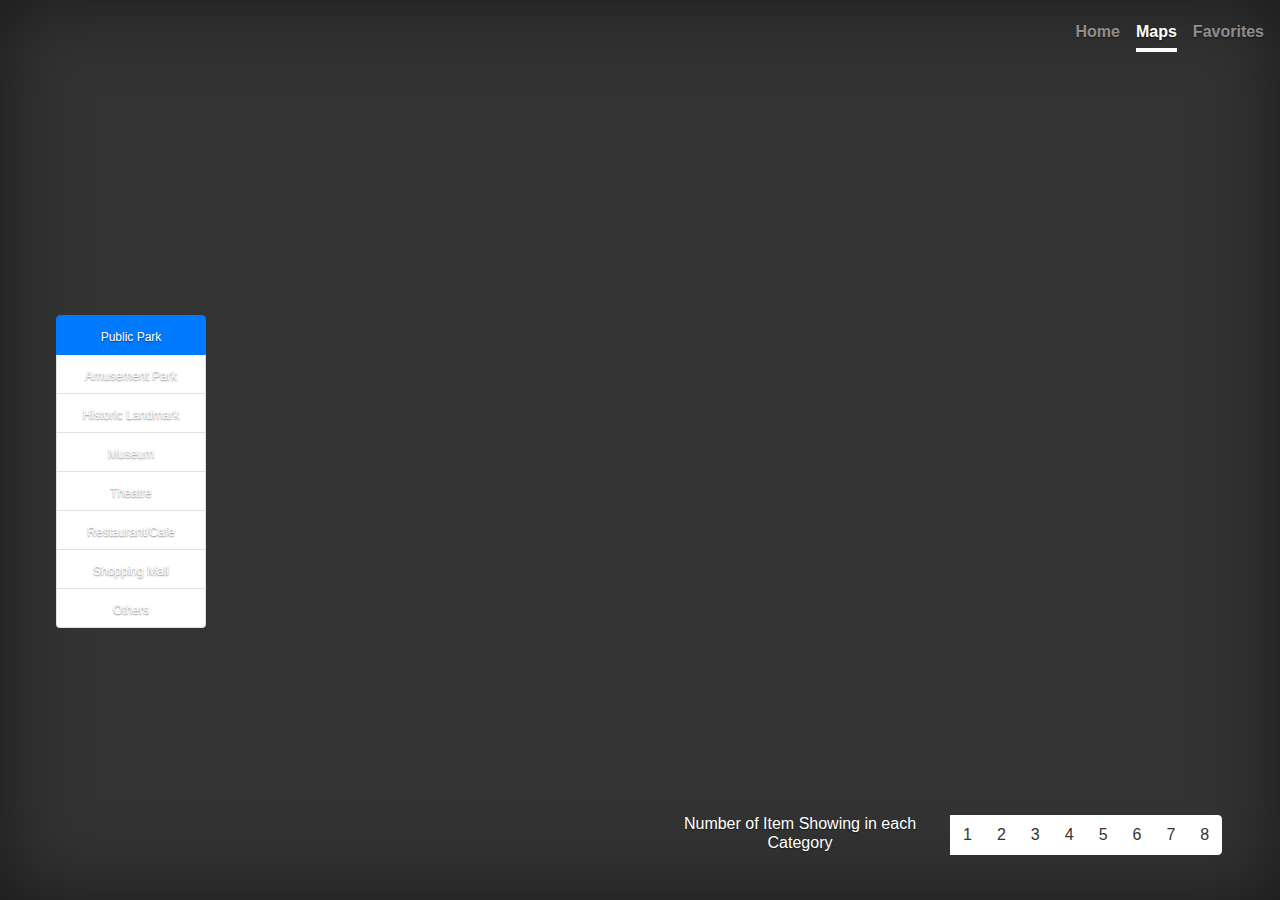
==== assignment2.1-02.html @ 2ae6b25b "initial commit" ====
<!DOCTYPE html>
<!-- saved from url=(0049)https://getbootstrap.com/docs/4.0/examples/cover/ -->
<html lang="en"><head><meta http-equiv="Content-Type" content="text/html; charset=UTF-8">

  
    
    <meta name="viewport" content="width=device-width, initial-scale=1, shrink-to-fit=no">
    <meta name="description" content="">
    <meta name="author" content="">
    <link rel="icon" href="https://getbootstrap.com/docs/4.0/assets/img/favicons/favicon.ico">

    <title>tour helper</title>

    <link rel="canonical" href="https://getbootstrap.com/docs/4.0/examples/cover/">

    <!-- Bootstrap core CSS -->
    <link href="./Cover Template for Bootstrap-01_files/bootstrap.min.css" rel="stylesheet">

    <!-- Custom styles for this template -->
    <link href="./Cover Template for Bootstrap-01_files/cover-02.css" rel="stylesheet">
    <link rel="stylesheet" href="cover-02.css">
  </head>

  <body class="text-center">


    <div class="cover-container d-flex h-100 p-3 mx-auto flex-column">
      <header class="masthead mb-auto">
        <div class="inner">
          <nav class="nav nav-masthead justify-content-center">
            <a class="nav-link" href="file:///C:/Users/tiki/Desktop/assignment/assignment2.1-01.html">Home</a>
            <a class="nav-link active" href="file:///C:/Users/tiki/Desktop/assignment/assignment2.1-02.html">Maps</a>
            <a class="nav-link" href="file:///C:/Users/tiki/Desktop/assignment/assignment2.1-03.html">Favorites</a>
          </nav>
        </div>
      </header>
  
<div class="choice">
  <ul class="h-nav">
   <a class="list-group-item active" href="file:///C:/Users/tiki/Desktop/assignment/assignment2.1-02.html">Public Park</a>
   
   <a class="list-group-item" href="file:///C:/Users/tiki/Desktop/assignment/assignment2.1-02.html">Amusement Park</a>
  <a class="list-group-item" href="file:///C:/Users/tiki/Desktop/assignment/assignment2.1-02.html">Historic Landmark</a>
  <a class="list-group-item" href="file:///C:/Users/tiki/Desktop/assignment/assignment2.1-02.html">Museum</a>
  <a class="list-group-item" href="file:///C:/Users/tiki/Desktop/assignment/assignment2.1-02.html">Theatre</a>
  <a class="list-group-item" href="file:///C:/Users/tiki/Desktop/assignment/assignment2.1-02.html">Restaurant/Cafe</a>
  <a class="list-group-item" href="file:///C:/Users/tiki/Desktop/assignment/assignment2.1-02.html">Shopping Mall</a>
  <a class="list-group-item" href="file:///C:/Users/tiki/Desktop/assignment/assignment2.1-02.html">Others</a>
</ul>
 

<div class="location">
  <ion-icon src="_ionicons_svg_md-star.svg">
  </ion-icon>
</div>
     
<div class="map">
  <style>
body {
  background-image: url('ref map-01.jpg');
  background-repeat: no-repeat;
  background-attachment: fixed;  
  background-size: cover;
}
</style>

      <main role="main" class="inner cover">
               <!-- <p class="lead"> -->
                
 
                 
                 
                 <div class="btn-toolbar" role="toolbar" aria-label="Toolbar with button groups">
  <div class="btn-group " role="group" aria-label="First group">
    <p class="lead">Number of Item Showing in each Category</p>
    <button type="button" class="btn btn-secondary">1</button>
    <button type="button" class="btn btn-secondary">2</button>
    <button type="button" class="btn btn-secondary">3</button>
    <button type="button" class="btn btn-secondary">4</button>
    <button type="button" class="btn btn-secondary">5</button>
    <button type="button" class="btn btn-secondary">6</button>
    <button type="button" class="btn btn-secondary">7</button>
    <button type="button" class="btn btn-secondary">8</button>
  </div>
</div>
               </p>
      </main>

      <footer class="mastfoot mt-auto">
        <div class="inner">
        </div>
      </footer>
    </div>
  </div></div>


    <!-- Bootstrap core JavaScript
    ================================================== -->
    <!-- Placed at the end of the document so the pages load faster -->
    <script src="./Cover Template for Bootstrap-01_files/jquery-3.2.1.slim.min.js.下载" integrity="sha384-KJ3o2DKtIkvYIK3UENzmM7KCkRr/rE9/Qpg6aAZGJwFDMVNA/GpGFF93hXpG5KkN" crossorigin="anonymous"></script>
    <script>window.jQuery || document.write('<script src="../../assets/js/vendor/jquery-slim.min.js"><\/script>')</script>
    <script src="./Cover Template for Bootstrap-01_files/popper.min.js.下载"></script>
    <script src="./Cover Template for Bootstrap-01_files/bootstrap.min.js.下载"></script>
    <script src="script.js"></script>
  

</body></html>
---- Cover Template for Bootstrap-01_files/cover-02.css ----
/*
 * Globals
 */

/* Links */
a,
a:focus,
a:hover {
  color: #fff;
}

/* Custom default button */
.btn-secondary,
.btn-secondary:hover,
.btn-secondary:focus {
  height: 2.5rem;
  color: #333;
  text-shadow: none; /* Prevent inheritance from `body` */
  background-color: #fff;
  border: .05rem solid #fff;
  /*float:right;*/
}

.btn-group{
  width:50%;
  margin-left: 50%;
}

/*
 * Base structure
 */

html,
body {
  height: 100%;
  background-color: #333;
}

body {
  display: -ms-flexbox;
  display: -webkit-box;
  display: flex;
  -ms-flex-pack: center;
  -webkit-box-pack: center;
  justify-content: center;
  color: #fff;
  text-shadow: 0 .05rem .1rem rgba(0, 0, 0, .5);
  box-shadow: inset 0 0 5rem rgba(0, 0, 0, .5);
}

.choice{
  /*margin-bottom:50%;*/
   opacity: 1



}
.cover-container {
  width: 100%;
}


/*
 * Header
 */
.masthead {
  margin-bottom: 2rem;
}

.masthead-brand {
  margin-bottom: 0;
}

p.lead{
  font-size:16px;
  display: inline-block;
  width: 300px;
  line-height: 1.15;
}

.btn-group{
  width:50%;
  margin-left: 50%;
}
.nav-masthead .nav-link {
  padding: .25rem 0;
  font-weight: 700;
  color: rgba(255, 255, 255, .5);
  background-color: transparent;
  border-bottom: .25rem solid transparent;
}

.nav-masthead .nav-link:hover,
.nav-masthead .nav-link:focus {
  border-bottom-color: rgba(255, 255, 255, .25);
}

.nav-masthead .nav-link + .nav-link {
  margin-left: 1rem;
}

.nav-masthead .active {
  color: #fff;
  border-bottom-color: #fff;
}

@media (min-width: 48em) {
  .masthead-brand {
    float: left;
  }
  .nav-masthead {
    float: right;
  }
}
.map{
 margin-left:20px;
}

.list-group-item{
  height:40px;
  width:150px;
  font-size: 12px;
}

.h-nav {
  margin-bottom: 15%;
}
/*button{
  height:10px;
  width:10px;
}*/

/*
 * Cover
 */
.cover {
  padding: 0 1.5rem;
}
.cover .btn-lg {
  padding: .75rem 1.25rem;
  font-weight: 700;
}


/*
 * Footer
 */
.mastfoot {
  color: rgba(255, 255, 255, .5);
}
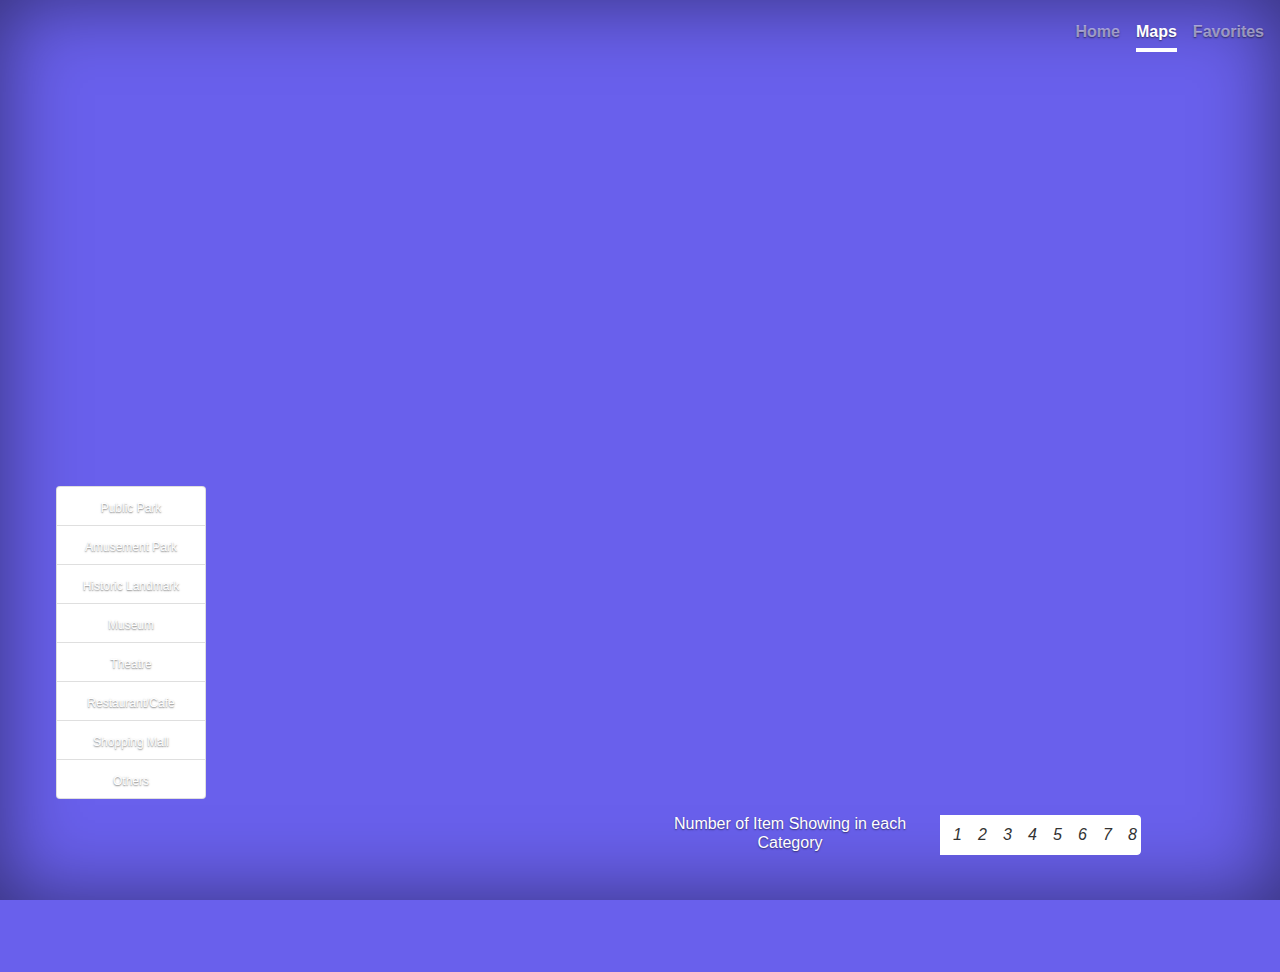
==== commit b14f904b: "1121 update" ====
--- a/assignment2.1-02.html
+++ b/assignment2.1-02.html
@@ -1,10 +1,12 @@
 <!DOCTYPE html>
 <!-- saved from url=(0049)https://getbootstrap.com/docs/4.0/examples/cover/ -->
-<html lang="en"><head><meta http-equiv="Content-Type" content="text/html; charset=UTF-8">
+<html lang="en">
+<head>
+  <meta http-equiv="Content-Type" content="text/html; charset=UTF-8">
 
   
     
-    <meta name="viewport" content="width=device-width, initial-scale=1, shrink-to-fit=no">
+   <!--  <meta name="viewport" content="width=device-width, initial-scale=1, shrink-to-fit=no"> -->
     <meta name="description" content="">
     <meta name="author" content="">
     <link rel="icon" href="https://getbootstrap.com/docs/4.0/assets/img/favicons/favicon.ico">
@@ -18,34 +20,47 @@
 
     <!-- Custom styles for this template -->
     <link href="./Cover Template for Bootstrap-01_files/cover-02.css" rel="stylesheet">
-    <link rel="stylesheet" href="cover-02.css">
+    <!-- <link rel="stylesheet" href="cover-02.css"> -->
+    <!-- mapbox gl js  -->
+    <!-- <script src='https://api.tiles.mapbox.com/mapbox-gl-js/v0.50.0/mapbox-gl.js'></script>
+    <link href='https://api.tiles.mapbox.com/mapbox-gl-js/v0.50.0/mapbox-gl.css' rel='stylesheet' /> -->
+    <meta name='viewport' content='initial-scale=1,maximum-scale=1,user-scalable=no' />
+    <script src='https://api.tiles.mapbox.com/mapbox-gl-js/v1.5.0/mapbox-gl.js'></script>
+    <link href='https://api.tiles.mapbox.com/mapbox-gl-js/v1.5.0/mapbox-gl.css' rel='stylesheet' />
+<!-- <link rel="stylesheet" href="map-01.css"> -->
   </head>
 
+  
+
   <body class="text-center">
-
-
-    <div class="cover-container d-flex h-100 p-3 mx-auto flex-column">
+ <div class="cover-container d-flex h-100 p-3 mx-auto flex-column">
       <header class="masthead mb-auto">
         <div class="inner">
           <nav class="nav nav-masthead justify-content-center">
-            <a class="nav-link" href="file:///C:/Users/tiki/Desktop/assignment/assignment2.1-01.html">Home</a>
-            <a class="nav-link active" href="file:///C:/Users/tiki/Desktop/assignment/assignment2.1-02.html">Maps</a>
-            <a class="nav-link" href="file:///C:/Users/tiki/Desktop/assignment/assignment2.1-03.html">Favorites</a>
+            <a class="nav-link" href="./assignment2.1-01.html">Home</a>
+            <a class="nav-link active" href="./assignment2.1-02.html">Maps</a>
+            <a class="nav-link" href="./assignment2.1-0301.html">Favorites</a>
           </nav>
-        </div>
+        </div> 
+  
       </header>
+
+<!--  <body> -->
+  <div id="map"></div>
+  
+
+<!-- </body> -->
   
 <div class="choice">
   <ul class="h-nav">
-   <a class="list-group-item active" href="file:///C:/Users/tiki/Desktop/assignment/assignment2.1-02.html">Public Park</a>
-   
-   <a class="list-group-item" href="file:///C:/Users/tiki/Desktop/assignment/assignment2.1-02.html">Amusement Park</a>
-  <a class="list-group-item" href="file:///C:/Users/tiki/Desktop/assignment/assignment2.1-02.html">Historic Landmark</a>
-  <a class="list-group-item" href="file:///C:/Users/tiki/Desktop/assignment/assignment2.1-02.html">Museum</a>
-  <a class="list-group-item" href="file:///C:/Users/tiki/Desktop/assignment/assignment2.1-02.html">Theatre</a>
-  <a class="list-group-item" href="file:///C:/Users/tiki/Desktop/assignment/assignment2.1-02.html">Restaurant/Cafe</a>
-  <a class="list-group-item" href="file:///C:/Users/tiki/Desktop/assignment/assignment2.1-02.html">Shopping Mall</a>
-  <a class="list-group-item" href="file:///C:/Users/tiki/Desktop/assignment/assignment2.1-02.html">Others</a>
+   <a class="list-group-item" href="./assignment2.1-02.html">Public Park</a>
+   <a class="list-group-item" href="./assignment2.1-02.html">Amusement Park</a>
+  <a class="list-group-item" href="./assignment2.1-02.html">Historic Landmark</a>
+  <a class="list-group-item" href="./assignment2.1-02.html">Museum</a>
+  <a class="list-group-item" href="./assignment2.1-02.html">Theatre</a>
+  <a class="list-group-item" href="./assignment2.1-02.html">Restaurant/Cafe</a>
+  <a class="list-group-item" href="./assignment2.1-02.html">Shopping Mall</a>
+  <a class="list-group-item" href="./assignment2.1-02.html">Others</a>
 </ul>
  
 
@@ -54,15 +69,18 @@
   </ion-icon>
 </div>
      
-<div class="map">
-  <style>
-body {
+<!-- <div class="map"> -->
+  <!-- <style>
+/*body {
   background-image: url('ref map-01.jpg');
   background-repeat: no-repeat;
   background-attachment: fixed;  
   background-size: cover;
-}
-</style>
+ 
+</body>*/
+  /*<script src="map.js"></script>
+<link rel="stylesheet" href="map.css">*/
+</style> -->
 
       <main role="main" class="inner cover">
                <!-- <p class="lead"> -->
@@ -104,4 +122,6 @@
     <script src="script.js"></script>
   
 
-</body></html>+</body>
+   <script src="map.js"></script>
+</html>--- a/Cover Template for Bootstrap-01_files/cover-02.css
+++ b/Cover Template for Bootstrap-01_files/cover-02.css
@@ -33,7 +33,7 @@
 html,
 body {
   height: 100%;
-  background-color: #333;
+  background-color: #6960EC;
 }
 
 body {
@@ -49,7 +49,7 @@
 }
 
 .choice{
-  /*margin-bottom:50%;*/
+ /* margin-bottom:50%;*/
    opacity: 1
 
 
@@ -63,6 +63,17 @@
 /*
  * Header
  */
+
+ #map {
+  position: absolute;
+  top: 8%;
+  bottom: 0;
+  left: 0;
+  right: 0;
+  width: 100%;
+  height: 100%;
+}
+
 .masthead {
   margin-bottom: 2rem;
 }
@@ -82,6 +93,7 @@
   width:50%;
   margin-left: 50%;
 }
+
 .nav-masthead .nav-link {
   padding: .25rem 0;
   font-weight: 700;
@@ -116,19 +128,43 @@
  margin-left:20px;
 }
 
+button {
+    font-family: 'Roboto', sans-serif;
+    font-weight: 900;
+    font-style: italic;
+    text-transform: uppercase;
+    padding: 0;
+}
+
+.button-default {
+    background-color: #ffd000;
+    border-radius: 0;
+    color: #00394d;
+    padding: 7px 20px;
+    cursor: pointer;
+    border: none;
+    font-size: 14px;
+}
+
+.button-default:hover {
+    background-color: #f00;
+}
+
+/* Page sections - size and positioning */
+
+
+
 .list-group-item{
   height:40px;
   width:150px;
   font-size: 12px;
 }
 
-.h-nav {
-  margin-bottom: 15%;
-}
-/*button{
+
+button{
   height:10px;
   width:10px;
-}*/
+}
 
 /*
  * Cover
--- a/cover-02.css
+++ b/cover-02.css
@@ -0,0 +1,160 @@
+/*
+ * Globals
+ */
+
+/* Links */
+a,
+a:focus,
+a:hover {
+  color: #fff;
+}
+
+/* Custom default button */
+.btn-secondary,
+.btn-secondary:hover,
+.btn-secondary:focus {
+  height: 2.5rem;
+  color: #333;
+  text-shadow: none; /* Prevent inheritance from `body` */
+  background-color: #fff;
+  border: .05rem solid #fff;
+  /*float:right;*/
+}
+
+.btn-group{
+  width:50%;
+  margin-left: 50%;
+}
+
+/*
+ * Base structure
+ */
+
+html,
+body {
+  height: 100%;
+  background-color: #333;
+}
+
+body {
+  display: -ms-flexbox;
+  display: -webkit-box;
+  display: flex;
+  -ms-flex-pack: center;
+  -webkit-box-pack: center;
+  justify-content: center;
+  color: #fff;
+  text-shadow: 0 .05rem .1rem rgba(0, 0, 0, .5);
+  box-shadow: inset 0 0 5rem rgba(0, 0, 0, .5);
+}
+
+.choice{
+  /*margin-bottom:50%;*/
+   opacity: 1
+
+
+
+}
+.cover-container {
+  width: 100%;
+}
+
+
+/*
+ * Header
+ */
+
+ #map {
+  position: absolute;
+  top: 0;
+  bottom: 0;
+  left: 0;
+  right: 0;
+  width: 100vw;
+  height: 100vh;
+}
+.masthead {
+  margin-bottom: 2rem;
+}
+
+.masthead-brand {
+  margin-bottom: 0;
+}
+
+p.lead{
+  font-size:16px;
+  display: inline-block;
+  width: 300px;
+  line-height: 1.15;
+}
+
+.btn-group{
+  width:50%;
+  margin-left: 50%;
+}
+.nav-masthead .nav-link {
+  padding: .25rem 0;
+  font-weight: 700;
+  color: rgba(255, 255, 255, .5);
+  background-color: transparent;
+  border-bottom: .25rem solid transparent;
+}
+
+.nav-masthead .nav-link:hover,
+.nav-masthead .nav-link:focus {
+  border-bottom-color: rgba(255, 255, 255, .25);
+}
+
+.nav-masthead .nav-link + .nav-link {
+  margin-left: 1rem;
+}
+
+.nav-masthead .active {
+  color: #fff;
+  border-bottom-color: #fff;
+}
+
+@media (min-width: 48em) {
+  .masthead-brand {
+    float: left;
+  }
+  .nav-masthead {
+    float: right;
+  }
+}
+.map{
+ margin-left:20px;
+}
+
+.list-group-item{
+  height:40px;
+  width:150px;
+  font-size: 12px;
+}
+
+.h-nav {
+  margin-bottom: 15%;
+}
+/*button{
+  height:10px;
+  width:10px;
+}*/
+
+/*
+ * Cover
+ */
+.cover {
+  padding: 0 1.5rem;
+}
+.cover .btn-lg {
+  padding: .75rem 1.25rem;
+  font-weight: 700;
+}
+
+
+/*
+ * Footer
+ */
+.mastfoot {
+  color: rgba(255, 255, 255, .5);
+}
--- a/map-01.css
+++ b/map-01.css
@@ -0,0 +1,14 @@
+body {
+  margin: 0;
+  padding: 0;
+}
+
+#map {
+  position:relative;
+  top: 0;
+  bottom: 0;
+  left: 0;
+  right: 0;
+  width: 100%;
+  height: 100%;
+}--- a/map.css
+++ b/map.css
@@ -0,0 +1,14 @@
+body {
+  margin: 0;
+  padding: 0;
+}
+
+#map {
+  position: absolute;
+  top: 0;
+  bottom: 0;
+  left: 0;
+  right: 0;
+  width: 100vw;
+  height: 100vh;
+}